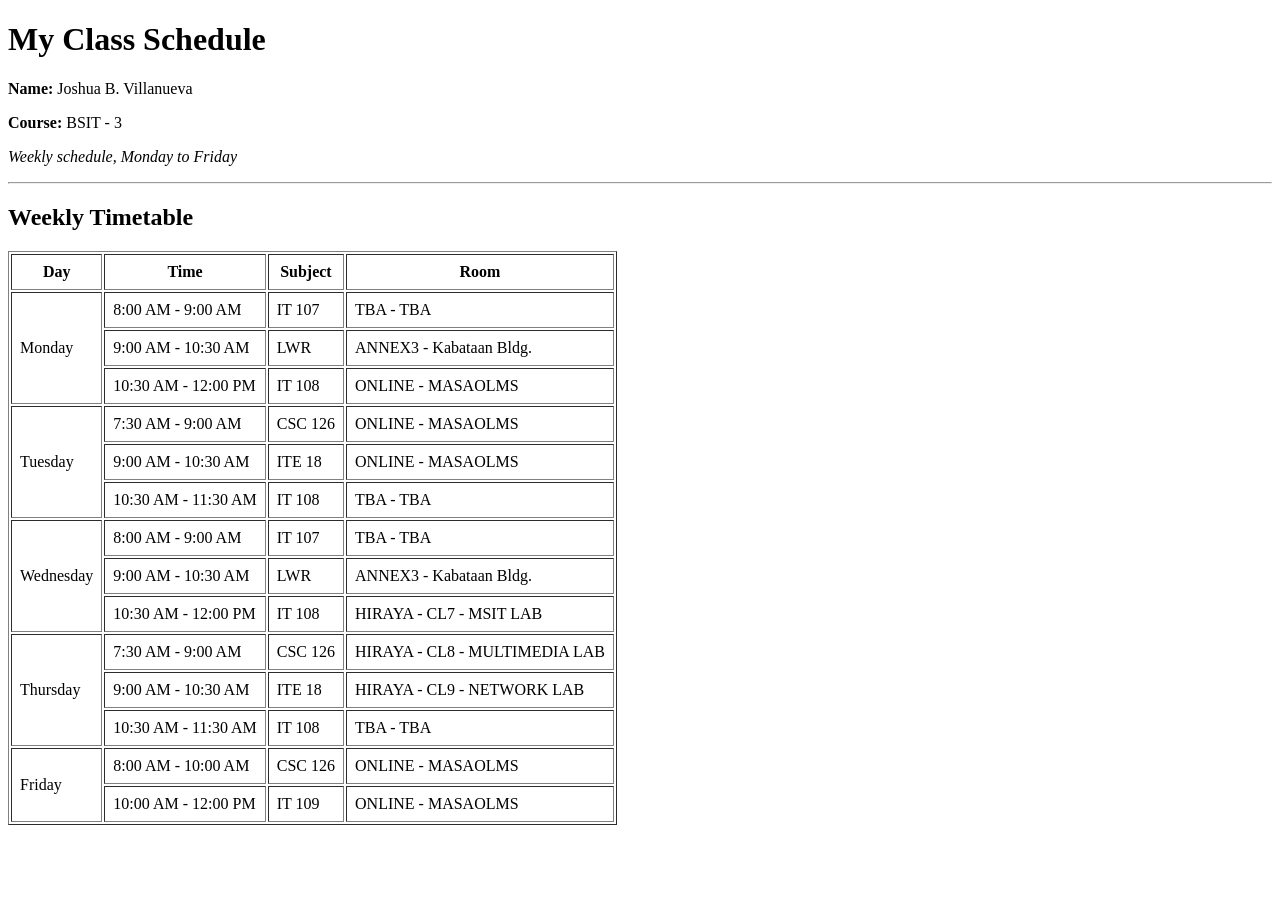
==== activity 1.html @ a2fc7f3d "Add files via upload" ====
<!DOCTYPE html>
<!-- 1. <html>: root element of the page -->
<html lang="en">
<!-- 2. <head>: page information, not shown on screen -->
<head>
  <!-- 3. <meta>: sets the character encoding -->
  <meta charset="UTF-8">
  <!-- 4. <title>: text shown on the browser tab -->
  <title>Class Schedule - Joshua B. Villanueva</title>
</head>
<!-- 5. <body>: everything visible on the page -->
<body>
  <!-- 6. <h1>: main heading -->
  <h1>My Class Schedule</h1>

  <!-- 7. <p>: paragraph; 8. <strong>: important text; 9. <em>: emphasized text -->
  <p><strong>Name:</strong> Joshua B. Villanueva</p>
  <p><strong>Course:</strong> BSIT - 3</p>
  <p><em>Weekly schedule, Monday to Friday</em></p>

  <!-- 10. <hr>: horizontal line to separate sections -->
  <hr>

  <!-- 11. <h2>: section heading -->
  <h2>Weekly Timetable</h2>

  <!-- 12. <table>, 13. <tr>, 14. <th>, 15. <td>: table, rows, header cells, data cells -->
  <table border="1" cellpadding="8">
    <tr>
      <th>Day</th>
      <th>Time</th>
      <th>Subject</th>
      <th>Room</th>
    </tr>
    <tr>
      <td rowspan="3">Monday</td>
      <td>8:00 AM - 9:00 AM</td>
      <td>IT 107</td>
      <td>TBA - TBA</td>
    </tr>
    <tr>
      <td>9:00 AM - 10:30 AM</td>
      <td>LWR</td>
      <td>ANNEX3 - Kabataan Bldg.</td>
    </tr>
    <tr>
      <td>10:30 AM - 12:00 PM</td>
      <td>IT 108</td>
      <td>ONLINE - MASAOLMS</td>
    </tr>
    <tr>
      <td rowspan="3">Tuesday</td>
      <td>7:30 AM - 9:00 AM</td>
      <td>CSC 126</td>
      <td>ONLINE - MASAOLMS</td>
    </tr>
    <tr>
      <td>9:00 AM - 10:30 AM</td>
      <td>ITE 18</td>
      <td>ONLINE - MASAOLMS</td>
    </tr>
    <tr>
      <td>10:30 AM - 11:30 AM</td>
      <td>IT 108</td>
      <td>TBA - TBA</td>
    </tr>
    <tr>
      <td rowspan="3">Wednesday</td>
      <td>8:00 AM - 9:00 AM</td>
      <td>IT 107</td>
      <td>TBA - TBA</td>
    </tr>
    <tr>
      <td>9:00 AM - 10:30 AM</td>
      <td>LWR</td>
      <td>ANNEX3 - Kabataan Bldg.</td>
    </tr>
    <tr>
      <td>10:30 AM - 12:00 PM</td>
      <td>IT 108</td>
      <td>HIRAYA - CL7 - MSIT LAB</td>
    </tr>
    <tr>
      <td rowspan="3">Thursday</td>
      <td>7:30 AM - 9:00 AM</td>
      <td>CSC 126</td>
      <td>HIRAYA - CL8 - MULTIMEDIA LAB</td>
    </tr>
    <tr>
      <td>9:00 AM - 10:30 AM</td>
      <td>ITE 18</td>
      <td>HIRAYA - CL9 - NETWORK LAB</td>
    </tr>
    <tr>
      <td>10:30 AM - 11:30 AM</td>
      <td>IT 108</td>
      <td>TBA - TBA</td>
    </tr>
    <tr>
      <td rowspan="2">Friday</td>
      <td>8:00 AM - 10:00 AM</td>
      <td>CSC 126</td>
      <td>ONLINE - MASAOLMS</td>
    </tr>
    <tr>
      <td>10:00 AM - 12:00 PM</td>
      <td>IT 109</td>
      <td>ONLINE - MASAOLMS</td>
    </tr>
  </table>
</body>
</html>
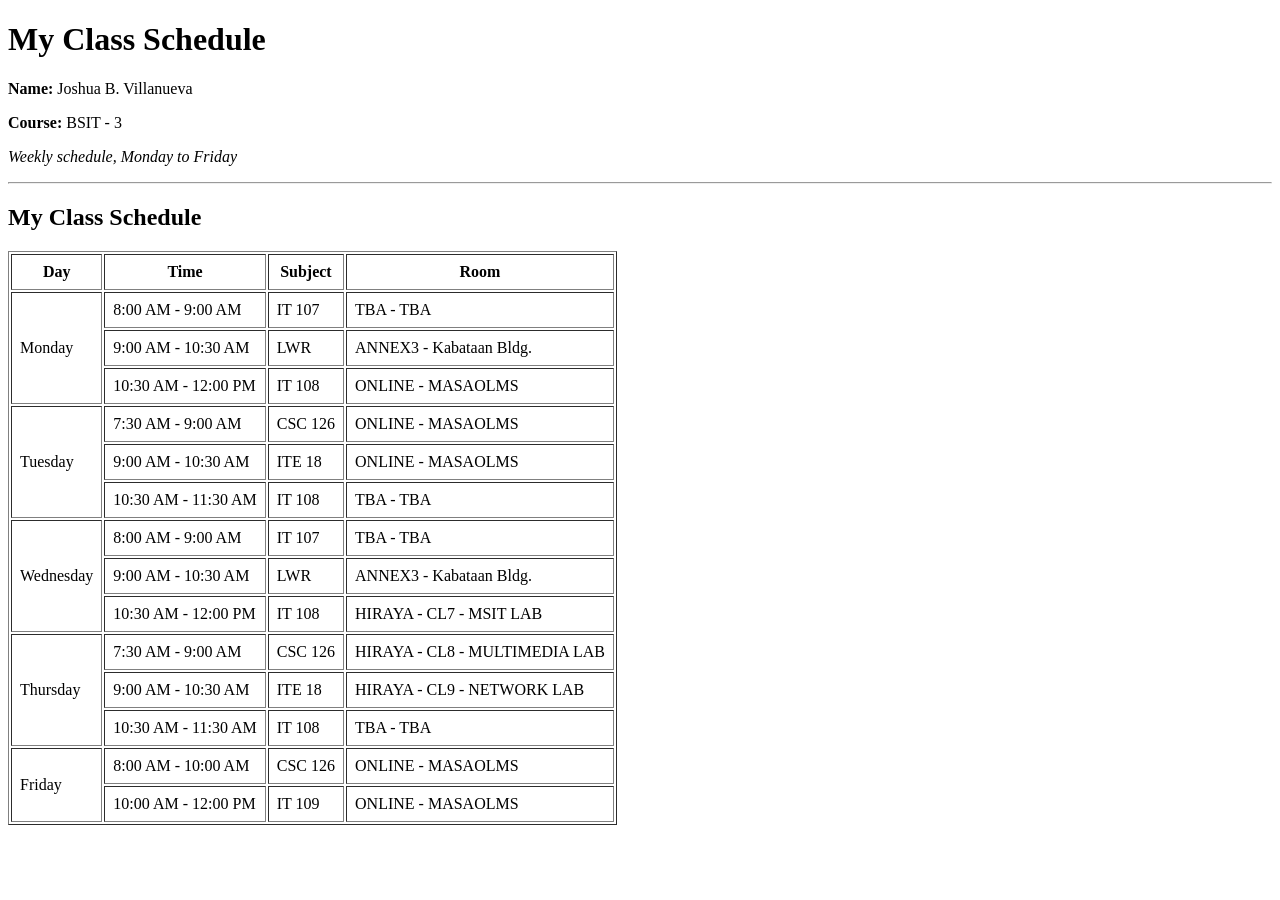
==== commit def81da4: "Update class schedule HTML structure and headings" ====
--- a/activity 1.html
+++ b/activity 1.html
@@ -1,30 +1,24 @@
 <!DOCTYPE html>
-<!-- 1. <html>: root element of the page -->
 <html lang="en">
-<!-- 2. <head>: page information, not shown on screen -->
 <head>
-  <!-- 3. <meta>: sets the character encoding -->
   <meta charset="UTF-8">
-  <!-- 4. <title>: text shown on the browser tab -->
   <title>Class Schedule - Joshua B. Villanueva</title>
 </head>
-<!-- 5. <body>: everything visible on the page -->
 <body>
-  <!-- 6. <h1>: main heading -->
   <h1>My Class Schedule</h1>
 
-  <!-- 7. <p>: paragraph; 8. <strong>: important text; 9. <em>: emphasized text -->
+
   <p><strong>Name:</strong> Joshua B. Villanueva</p>
   <p><strong>Course:</strong> BSIT - 3</p>
   <p><em>Weekly schedule, Monday to Friday</em></p>
 
-  <!-- 10. <hr>: horizontal line to separate sections -->
+
   <hr>
 
-  <!-- 11. <h2>: section heading -->
-  <h2>Weekly Timetable</h2>
 
-  <!-- 12. <table>, 13. <tr>, 14. <th>, 15. <td>: table, rows, header cells, data cells -->
+  <h2>My Class Schedule</h2>
+
+
   <table border="1" cellpadding="8">
     <tr>
       <th>Day</th>
@@ -110,3 +104,6 @@
   </table>
 </body>
 </html>
+
+
+
